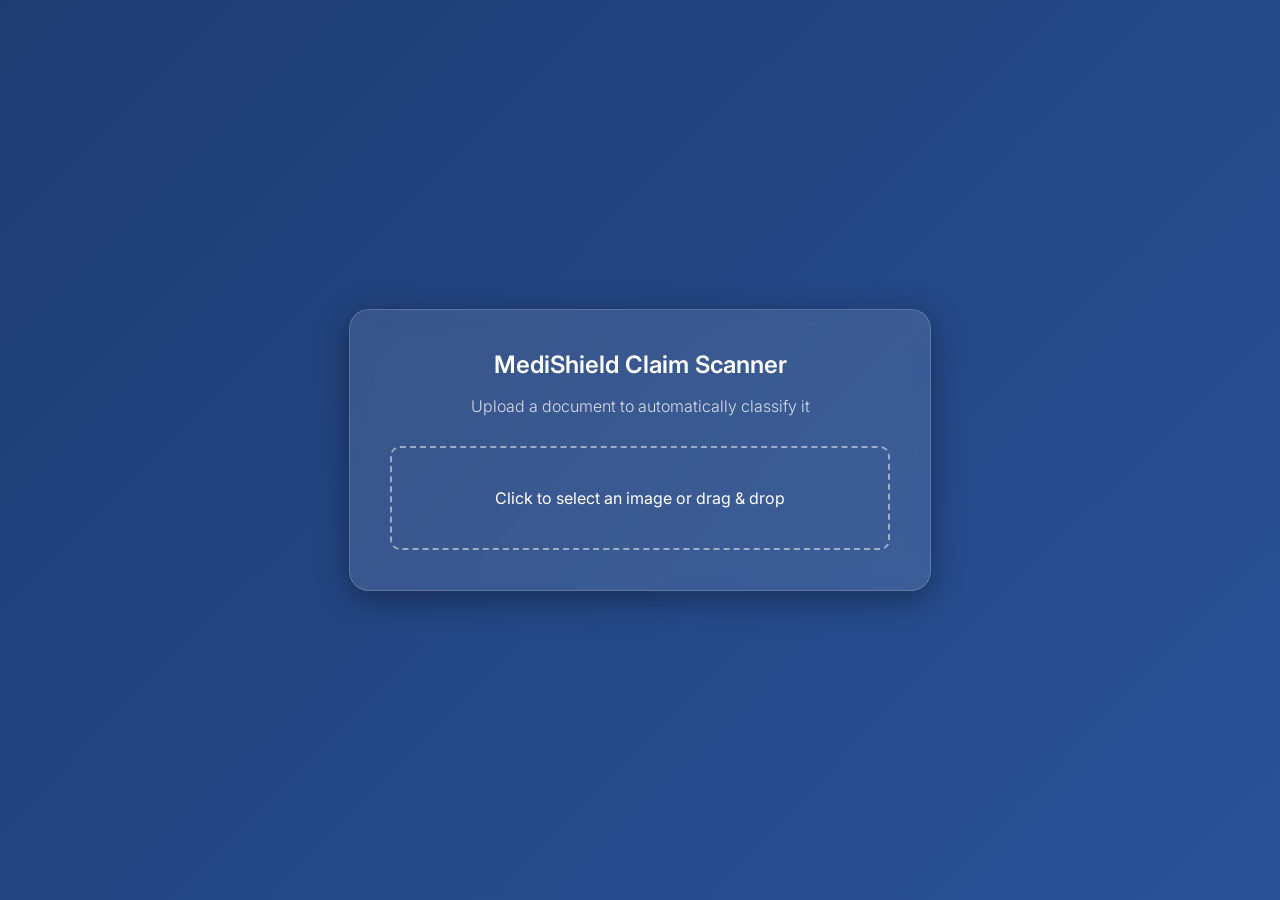
==== multimodal-ai/src/static/index.html @ d35b12c1 "feat(multimodal-ai): Production-ready AI document classification system ## Overview MediShield AI-po" ====
<!DOCTYPE html>
<html lang="en">
<head>
    <meta charset="UTF-8">
    <meta name="viewport" content="width=device-width, initial-scale=1.0">
    <title>MediShield AI Classifier</title>
    <style>
        @import url('https://fonts.googleapis.com/css2?family=Inter:wght@300;400;600&display=swap');

        body {
            margin: 0;
            padding: 0;
            font-family: 'Inter', sans-serif;
            background: linear-gradient(135deg, #1e3c72 0%, #2a5298 100%);
            min-height: 100vh;
            display: flex;
            justify-content: center;
            align-items: center;
            color: white;
        }

        .container {
            background: rgba(255, 255, 255, 0.1);
            backdrop-filter: blur(10px);
            border-radius: 20px;
            padding: 40px;
            width: 90%;
            max-width: 500px;
            box-shadow: 0 8px 32px 0 rgba(0, 0, 0, 0.37);
            border: 1px solid rgba(255, 255, 255, 0.18);
            text-align: center;
        }

        h1 {
            margin-top: 0;
            font-weight: 600;
            font-size: 24px;
        }

        p {
            font-weight: 300;
            margin-bottom: 30px;
            opacity: 0.8;
        }

        .upload-area {
            border: 2px dashed rgba(255, 255, 255, 0.5);
            border-radius: 10px;
            padding: 40px 20px;
            cursor: pointer;
            transition: all 0.3s ease;
            position: relative;
        }

        .upload-area:hover {
            border-color: #fff;
            background: rgba(255, 255, 255, 0.05);
        }

        input[type="file"] {
            display: none;
        }

        .upload-btn {
            background: #fff;
            color: #1e3c72;
            border: none;
            padding: 10px 25px;
            border-radius: 25px;
            font-weight: 600;
            cursor: pointer;
            transition: transform 0.2s;
            margin-top: 15px;
        }

        .upload-btn:hover {
            transform: scale(1.05);
        }

        #preview {
            max-width: 100%;
            max-height: 200px;
            margin-top: 20px;
            border-radius: 10px;
            display: none;
        }

        #result {
            margin-top: 25px;
            font-size: 20px;
            font-weight: 600;
            padding: 15px;
            border-radius: 10px;
            background: rgba(0, 0, 0, 0.2);
            display: none;
        }

        .loader {
            display: none;
            border: 4px solid rgba(255, 255, 255, 0.3);
            border-top: 4px solid #fff;
            border-radius: 50%;
            width: 30px;
            height: 30px;
            animation: spin 1s linear infinite;
            margin: 20px auto;
        }

        @keyframes spin {
            0% { transform: rotate(0deg); }
            100% { transform: rotate(360deg); }
        }
    </style>
</head>
<body>

<div class="container">
    <h1>MediShield Claim Scanner</h1>
    <p>Upload a document to automatically classify it</p>

    <div class="upload-area" onclick="document.getElementById('fileInput').click()">
        <span id="uploadText">Click to select an image or drag & drop</span>
        <input type="file" id="fileInput" accept="image/*" onchange="handleFile(event)">
        <img id="preview" alt="Preview">
    </div>

    <button class="upload-btn" id="submitBtn" style="display: none;" onclick="uploadImage()">Classify Document</button>

    <div class="loader" id="loader"></div>
    <div id="result"></div>
</div>

<script>
    let selectedFile = null;

    function handleFile(event) {
        const file = event.target.files[0];
        if (file) {
            selectedFile = file;
            const reader = new FileReader();
            reader.onload = function(e) {
                const preview = document.getElementById('preview');
                preview.src = e.target.result;
                preview.style.display = 'block';
                document.getElementById('uploadText').style.display = 'none';
                document.getElementById('submitBtn').style.display = 'inline-block';
                document.getElementById('result').style.display = 'none';
            }
            reader.readAsDataURL(file);
        }
    }

    async function uploadImage() {
        if (!selectedFile) return;

        document.getElementById('loader').style.display = 'block';
        document.getElementById('result').style.display = 'none';
        document.getElementById('submitBtn').style.display = 'none';

        const formData = new FormData();
        formData.append('file', selectedFile);

        try {
            const response = await fetch('/classify', {
                method: 'POST',
                body: formData
            });
            const data = await response.json();
            
            const resultDiv = document.getElementById('result');
            resultDiv.innerText = `Result: ${data.category}`;
            resultDiv.style.display = 'block';
        } catch (error) {
            alert('Error classifying document: ' + error);
        } finally {
            document.getElementById('loader').style.display = 'none';
            document.getElementById('submitBtn').style.display = 'inline-block';
        }
    }
</script>

</body>
</html>
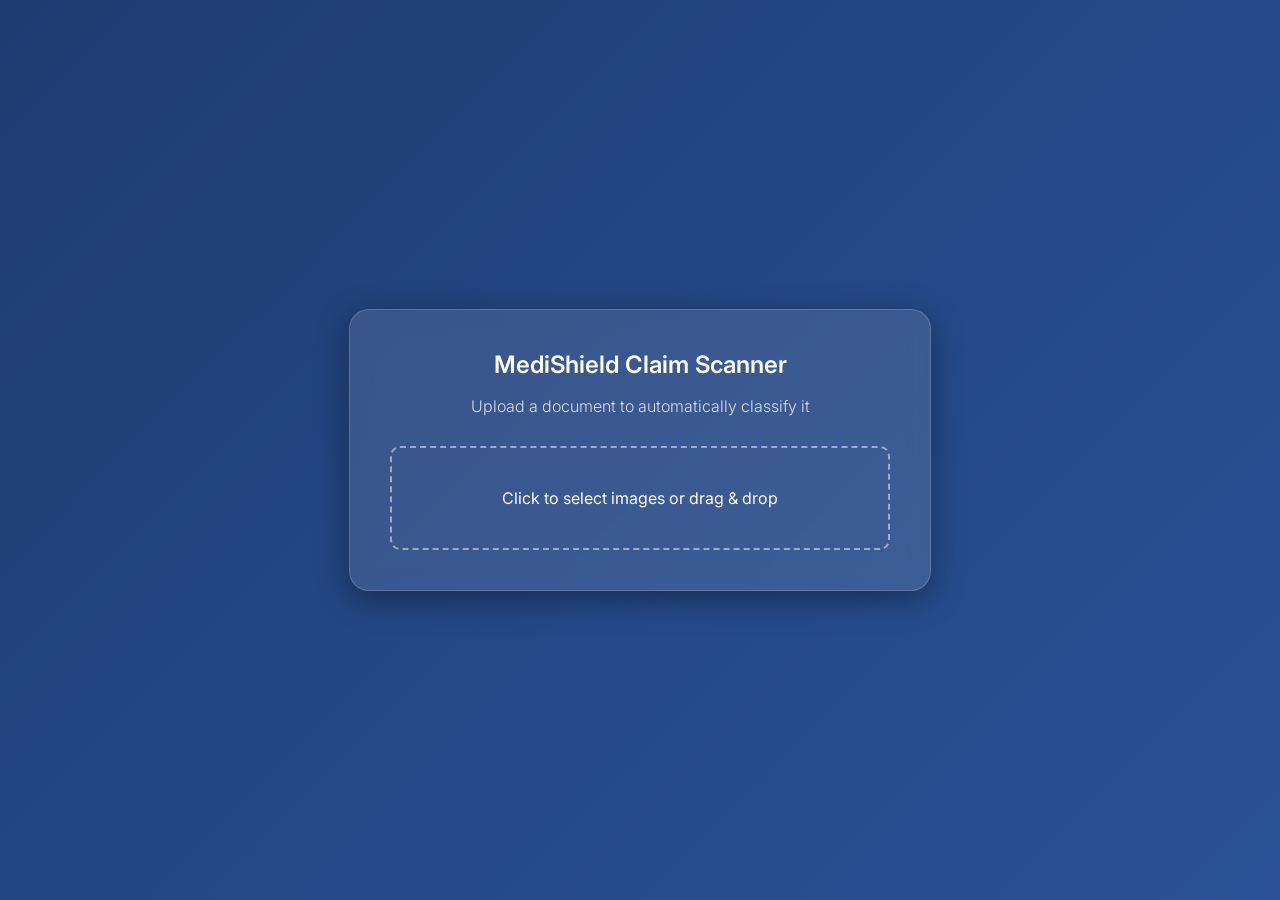
==== commit 2ce5584e: "feat: production-ready MediShield AI classifier with AWS Lambda + Langfuse observability - Hybrid cl" ====
--- a/multimodal-ai/src/static/index.html
+++ b/multimodal-ai/src/static/index.html
@@ -119,8 +119,8 @@
     <p>Upload a document to automatically classify it</p>
 
     <div class="upload-area" onclick="document.getElementById('fileInput').click()">
-        <span id="uploadText">Click to select an image or drag & drop</span>
-        <input type="file" id="fileInput" accept="image/*" onchange="handleFile(event)">
+        <span id="uploadText">Click to select images or drag & drop</span>
+        <input type="file" id="fileInput" accept="image/*" multiple onchange="handleFile(event)">
         <img id="preview" alt="Preview">
     </div>
 
@@ -131,47 +131,65 @@
 </div>
 
 <script>
-    let selectedFile = null;
+    let selectedFiles = [];
 
     function handleFile(event) {
-        const file = event.target.files[0];
-        if (file) {
-            selectedFile = file;
+        const files = Array.from(event.target.files);
+        if (files.length > 0) {
+            selectedFiles = files;
+            const preview = document.getElementById('preview');
             const reader = new FileReader();
             reader.onload = function(e) {
-                const preview = document.getElementById('preview');
                 preview.src = e.target.result;
                 preview.style.display = 'block';
-                document.getElementById('uploadText').style.display = 'none';
+                document.getElementById('uploadText').innerText = `${files.length} file(s) selected`;
                 document.getElementById('submitBtn').style.display = 'inline-block';
                 document.getElementById('result').style.display = 'none';
             }
-            reader.readAsDataURL(file);
+            reader.readAsDataURL(files[0]); // Preview the first image
         }
     }
 
     async function uploadImage() {
-        if (!selectedFile) return;
+        if (selectedFiles.length === 0) return;
 
         document.getElementById('loader').style.display = 'block';
         document.getElementById('result').style.display = 'none';
         document.getElementById('submitBtn').style.display = 'none';
 
         const formData = new FormData();
-        formData.append('file', selectedFile);
+        selectedFiles.forEach(file => {
+            formData.append('files', file);
+        });
 
         try {
-            const response = await fetch('/classify', {
+            const response = await fetch('classify', {
                 method: 'POST',
                 body: formData
             });
             const data = await response.json();
             
             const resultDiv = document.getElementById('result');
-            resultDiv.innerText = `Result: ${data.category}`;
+            
+            if (data.results) {
+                let html = '<strong>Classification Results:</strong><br/>';
+                data.results.forEach(r => {
+                    if (r.error) {
+                        html += `❌ <em>${r.filename}</em>: ${r.error}<br/>`;
+                    } else {
+                        html += `✅ <em>${r.filename}</em>: <strong>${r.category}</strong><br/>`;
+                    }
+                });
+                resultDiv.innerHTML = html;
+            } else if (data.detail) {
+                resultDiv.innerText = `Error: ${data.detail}`;
+            } else {
+                resultDiv.innerText = `Error: ${JSON.stringify(data)}`;
+            }
             resultDiv.style.display = 'block';
+            
         } catch (error) {
-            alert('Error classifying document: ' + error);
+            alert('Error connecting to server: ' + error);
         } finally {
             document.getElementById('loader').style.display = 'none';
             document.getElementById('submitBtn').style.display = 'inline-block';
